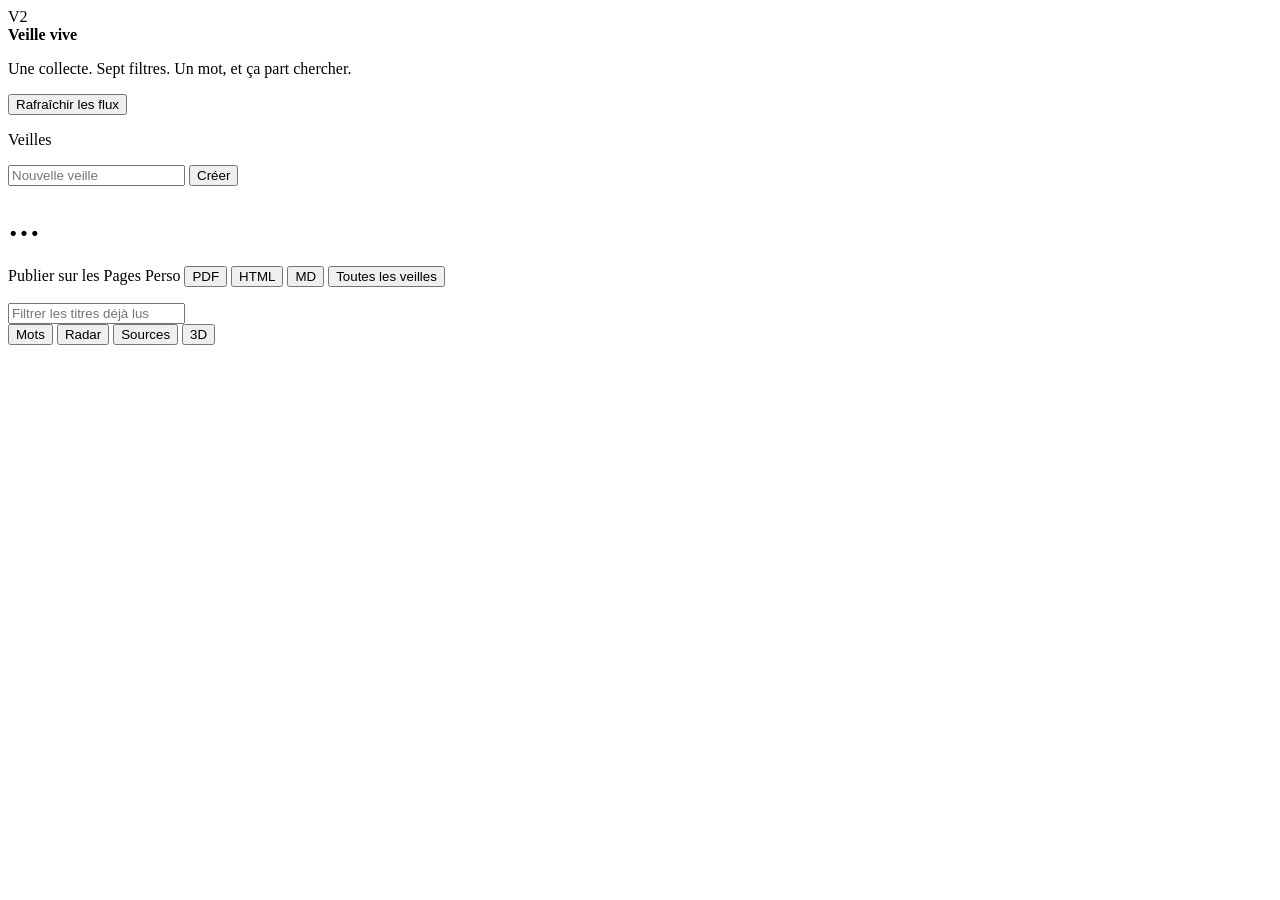
==== web/index.html @ df97ef08 "Ajouter la console de veille : collecte, mots-cles, vue 3D et publication. Co-authored-by: Cursor <c" ====
<!DOCTYPE html>
<html lang="fr">
<head>
  <meta charset="utf-8">
  <meta name="viewport" content="width=device-width, initial-scale=1">
  <title>Veille vive</title>
  <link rel="stylesheet" href="/style.css">
</head>
<body>
  <header>
    <div class="marque">
      <span class="sceau">V2</span>
      <div>
        <strong>Veille vive</strong>
        <p>Une collecte. Sept filtres. Un mot, et ça part chercher.</p>
      </div>
    </div>
    <div class="progression" id="progression" hidden>
      <span id="prog-msg"></span>
      <div class="piste"><i id="prog-i"></i></div>
    </div>
    <div class="actions">
      <span id="compteurs" class="compteurs"></span>
      <button type="button" id="rafraichir">Rafraîchir les flux</button>
    </div>
  </header>
  <div class="corps">
    <aside class="rail">
      <p class="legende">Veilles</p>
      <nav id="veilles"></nav>
      <form id="nouvelle" class="nouvelle">
        <input name="titre" placeholder="Nouvelle veille" required minlength="2" autocomplete="off">
        <button type="submit">Créer</button>
      </form>
    </aside>
    <main>
      <div class="barre">
        <div>
          <h1 id="titre">…</h1>
          <p id="perimetre"></p>
        </div>
        <div class="fenetre" id="fenetre"></div>
      </div>
      <div class="exports">
        <span>Publier sur les Pages Perso</span>
        <button type="button" data-format="pdf">PDF</button>
        <button type="button" data-format="html">HTML</button>
        <button type="button" data-format="md">MD</button>
        <button type="button" id="exporter-tout" class="tout">Toutes les veilles</button>
        <p id="export-msg"></p>
      </div>
      <div class="rubriques" id="rubriques"></div>
      <div class="outils">
        <input id="filtre-texte" type="search" placeholder="Filtrer les titres déjà lus" autocomplete="off">
        <span id="volume"></span>
      </div>
      <div id="articles" class="articles"></div>
    </main>
    <aside class="atelier">
      <div class="onglets">
        <button type="button" data-onglet="mots" class="actif">Mots</button>
        <button type="button" data-onglet="radar">Radar</button>
        <button type="button" data-onglet="sources">Sources</button>
        <button type="button" id="vue3d-ouvrir">3D</button>
      </div>
      <div id="panneau"></div>
    </aside>
  </div>
  <div id="vue3d" class="vue3d" hidden>
    <div class="vue3d-barre">
      <strong id="vue3d-titre">Vue 3D</strong>
      <span id="vue3d-meta"></span>
      <button type="button" id="vue3d-rotation" class="secondaire">Rotation</button>
      <button type="button" id="vue3d-fermer" class="secondaire">Fermer</button>
    </div>
    <div class="vue3d-scene">
      <canvas id="vue3d-canvas"></canvas>
      <aside id="vue3d-liste" hidden>
        <div class="vue3d-liste-barre">
          <strong id="vue3d-mot"></strong>
          <button type="button" id="vue3d-liste-fermer" class="secondaire">Fermer</button>
        </div>
        <div id="vue3d-cartes"></div>
      </aside>
    </div>
    <p class="vue3d-aide">Glisser pour tourner autour du nom. Cliquer un mot-clé pour lire les résumés. Molette pour approcher.</p>
  </div>
  <script src="/app.js"></script>
</body>
</html>
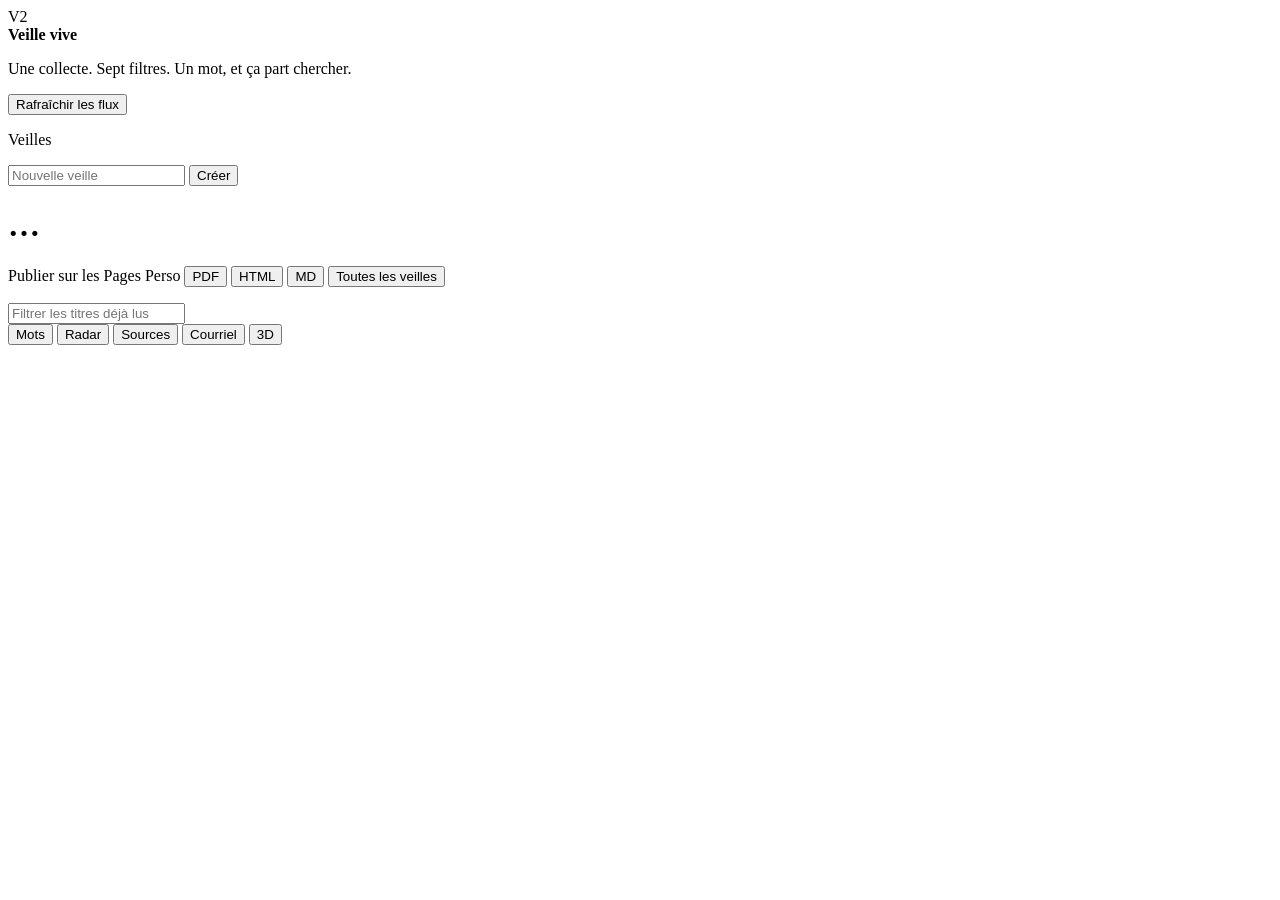
==== commit b10a0a0e: "Ajouter l'envoi par adresse et la source HCFRN, en version 2.1.0. Chaque destinataire reçoit les vei" ====
--- a/web/index.html
+++ b/web/index.html
@@ -61,30 +61,12 @@
         <button type="button" data-onglet="mots" class="actif">Mots</button>
         <button type="button" data-onglet="radar">Radar</button>
         <button type="button" data-onglet="sources">Sources</button>
+        <button type="button" data-onglet="courriel">Courriel</button>
         <button type="button" id="vue3d-ouvrir">3D</button>
       </div>
       <div id="panneau"></div>
     </aside>
   </div>
-  <div id="vue3d" class="vue3d" hidden>
-    <div class="vue3d-barre">
-      <strong id="vue3d-titre">Vue 3D</strong>
-      <span id="vue3d-meta"></span>
-      <button type="button" id="vue3d-rotation" class="secondaire">Rotation</button>
-      <button type="button" id="vue3d-fermer" class="secondaire">Fermer</button>
-    </div>
-    <div class="vue3d-scene">
-      <canvas id="vue3d-canvas"></canvas>
-      <aside id="vue3d-liste" hidden>
-        <div class="vue3d-liste-barre">
-          <strong id="vue3d-mot"></strong>
-          <button type="button" id="vue3d-liste-fermer" class="secondaire">Fermer</button>
-        </div>
-        <div id="vue3d-cartes"></div>
-      </aside>
-    </div>
-    <p class="vue3d-aide">Glisser pour tourner autour du nom. Cliquer un mot-clé pour lire les résumés. Molette pour approcher.</p>
-  </div>
   <script src="/app.js"></script>
 </body>
 </html>
